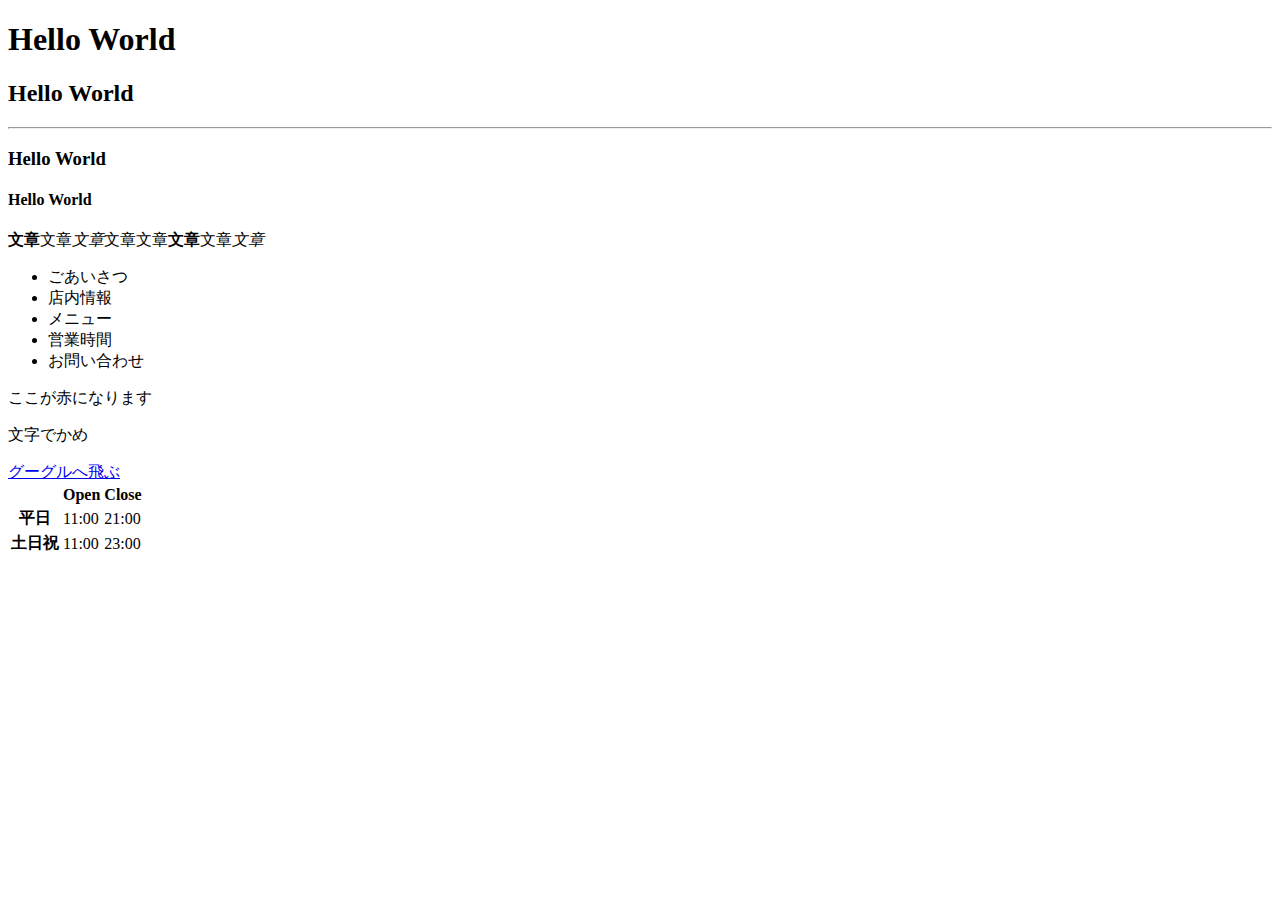
==== html/index.html @ 9a9134ec "最終課題開始" ====
<!DOCTYPE html>
<html lang="ja" dir="ltr">
  <head>
    <meta charset="utf-8">
    <title></title>
    <link rel="stylesheet" href="style.css">
  </head>
  <body>
    <div>
    <h1>Hello World</h1>
    <h2>Hello World</h2>
    <div>
    <hr>
    <h3>Hello World</h3>
    <h4>Hello World</h4>
    <p><strong>文章</strong>文章<em>文章</em>文章</em>文章<b>文章</b>文章<i>文章</i></p>
    <ul>
      <li>ごあいさつ</li>
      <li>店内情報</li>
      <li>メニュー</li>
      <li>営業時間</li>
      <li>お問い合わせ</li>
    </ul>
    <p class="red_text">ここが赤になります</p>



    <div class="background_color_change">
      <div class="box">

      </div>
      <p class="big">文字でかめ</p>

    </div>

    <a href="https://www.google.com/?hl=ja">グーグルへ飛ぶ<a/>

    <img src="imgactf_kawaguchi_l.jpg" alt="">

    <table>
      <tr>
        <td>

        </td>
        <th>Open</th>
        <th>Close</th>
      </tr>
      <tr>
        <th>平日</th>
        <td>11:00</td>
        <td>21:00</td>
      </tr>
      <tr>
        <th>土日祝</th>
        <td>11:00</td>
        <td>23:00</td>
      </tr>
    </table>
<div class="wrapper">
    <div class="box1"></div>
    <div class="box2"></div>
    <div class="box3"></div>
</div>



  </body>
</html>
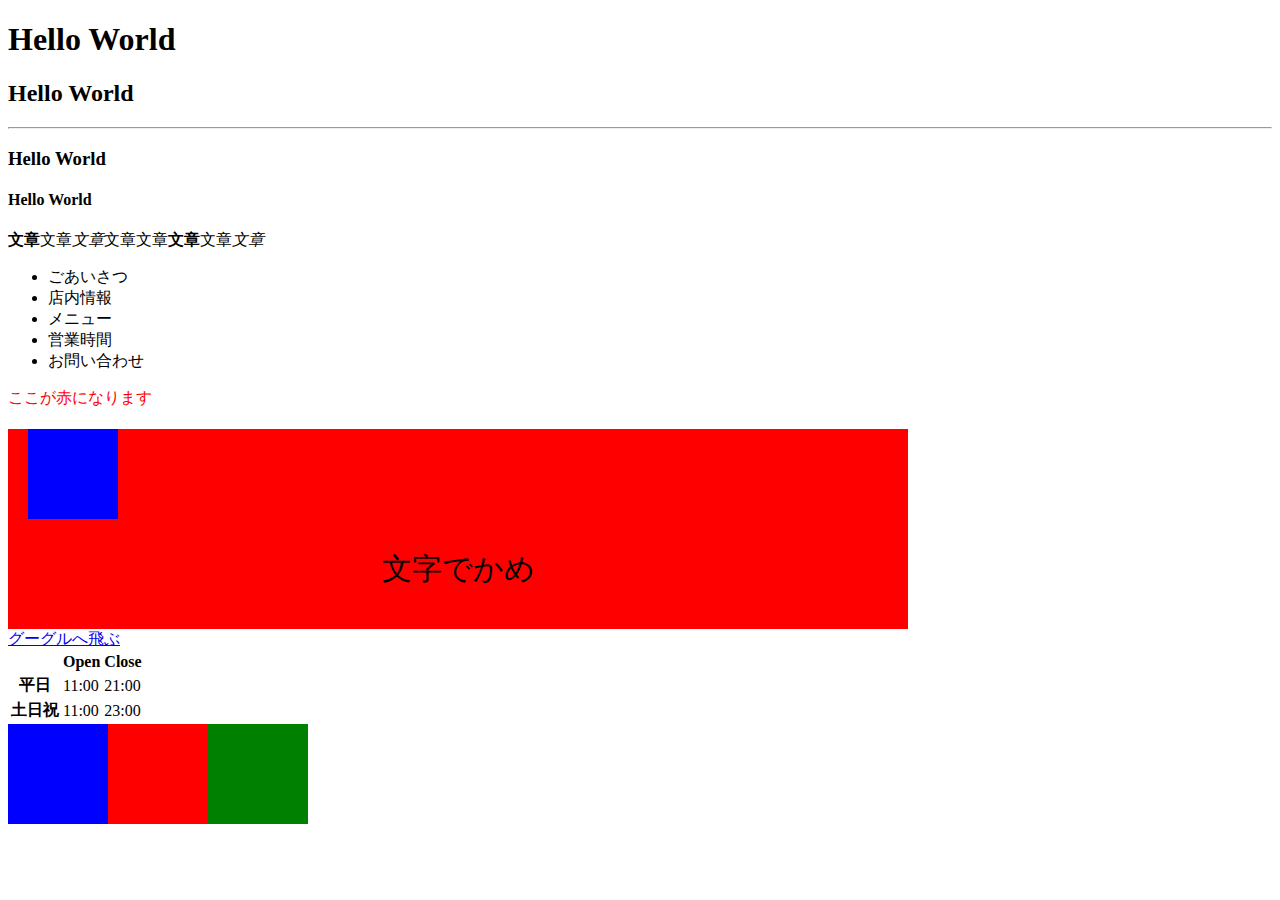
==== commit 96fa2803: "homeworklast" ====
--- a/html/index.html
+++ b/html/index.html
@@ -3,7 +3,7 @@
   <head>
     <meta charset="utf-8">
     <title></title>
-    <link rel="stylesheet" href="style.css">
+    <link rel="stylesheet" href="../css/style.css">
   </head>
   <body>
     <div>
--- a/css/style.css
+++ b/css/style.css
@@ -0,0 +1,41 @@
+.red_text{
+  color: red
+}
+
+.background_color_change{
+  width:900px;
+  height:200px;
+  background-color:red;
+  text-align:center;
+}
+
+.big{
+  font-size:30px;
+}
+
+.box{
+  width: 50px;
+  height: 50px;
+  margin: 20px;
+  padding: 20px;
+  background-color: blue;
+}
+
+.box1{
+  width: 100px;
+  height: 100px;
+  background-color:blue;
+}
+.box2{
+  width: 100px;
+  height: 100px;
+  background-color:red;
+}
+.box3{
+  width: 100px;
+  height: 100px;
+  background-color:green;
+}
+.wrapper{
+  display: flex;
+}s
